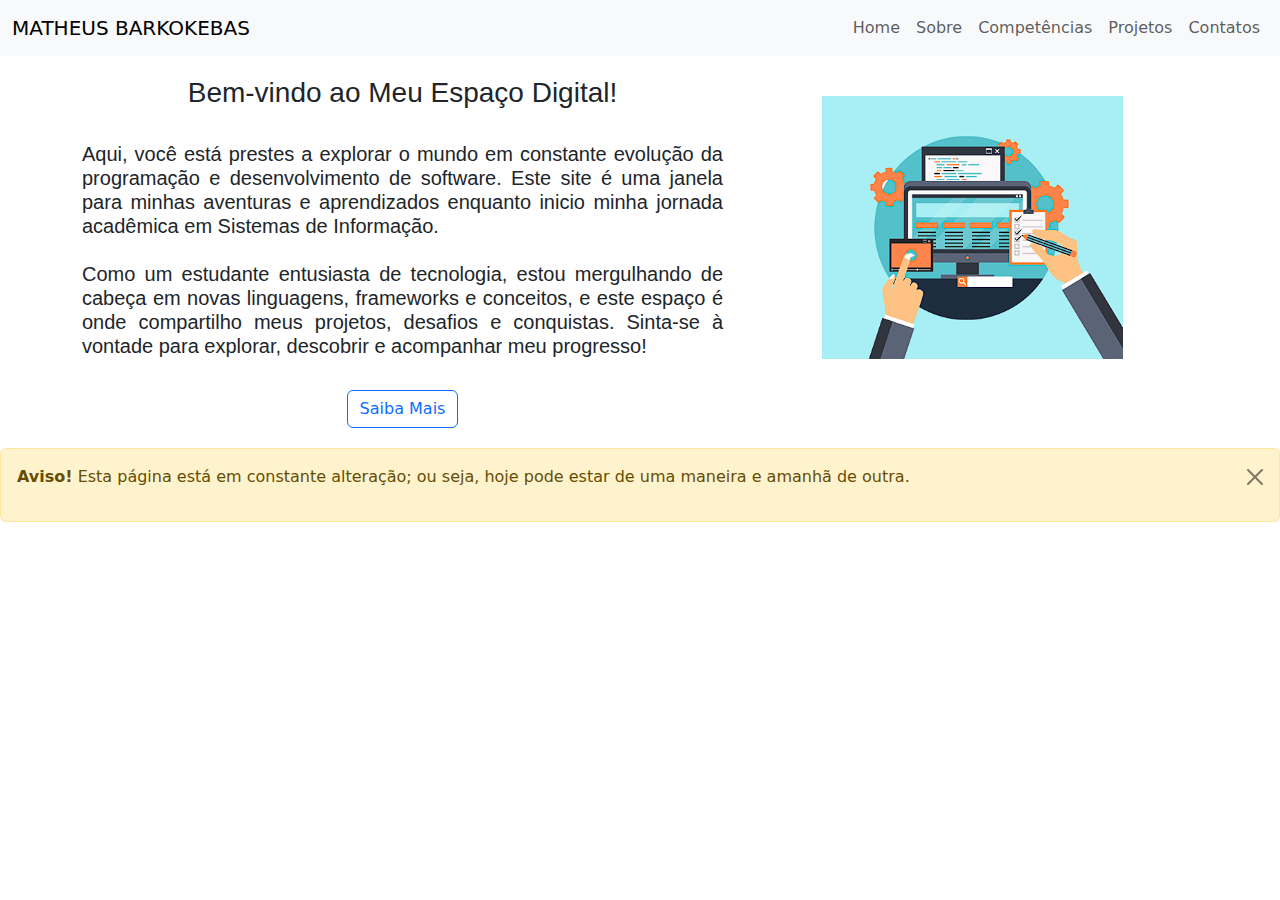
==== index.html @ baeb28e5 "alteraco raiz" ====
<!DOCTYPE html>
<html lang="en">
  <head>
    <meta charset="UTF-8" />
    <meta name="viewport" content="width=device-width, initial-scale=1.0" />
    <link
      href="https://cdn.jsdelivr.net/npm/bootstrap@5.3.3/dist/css/bootstrap.min.css"
      rel="stylesheet"
      integrity="sha384-QWTKZyjpPEjISv5WaRU9OFeRpok6YctnYmDr5pNlyT2bRjXh0JMhjY6hW+ALEwIH"
      crossorigin="anonymous"
    />
    <link rel="stylesheet" href="css/style.css" />
    <link rel="stylesheet" href="https://cdn.jsdelivr.net/npm/bootstrap-icons@1.11.3/font/bootstrap-icons.min.css">
    <script
      src="https://cdn.jsdelivr.net/npm/bootstrap@5.3.3/dist/js/bootstrap.bundle.min.js"
      integrity="sha384-YvpcrYf0tY3lHB60NNkmXc5s9fDVZLESaAA55NDzOxhy9GkcIdslK1eN7N6jIeHz"
      crossorigin="anonymous"
    ></script>
    <title>Meu Portifolio</title>
  </head>
  <header>
    <nav class="navbar navbar-expand-lg bg-body-tertiary">
      <div class="container-fluid">
        <a class="navbar-brand" href="index.html">MATHEUS BARKOKEBAS</a>
        <button
          class="navbar-toggler"
          type="button"
          data-bs-toggle="collapse"
          data-bs-target="#navbarNavAltMarkup"
          aria-controls="navbarNavAltMarkup"
          aria-expanded="false"
          aria-label="Toggle navigation"
        >
          <span class="navbar-toggler-icon"></span>
        </button>
        <div class="col-12 col-sm-12 col-md-12 col-lg-4">
          <div class="collapse navbar-collapse abas-header" id="navbarNavAltMarkup">
            <div class="navbar-nav">
              <a class="nav-link" href="index.html">Home</a>
              <a class="nav-link" href="html/sobre.html">Sobre</a>
              <a class="nav-link" href="html/competencias.html">Competências</a>
              <a class="nav-link" href="html/projetos.html">Projetos</a>
              <a class="nav-link" href="html/contato.html">Contatos</a>
            </div>
          </div>
        </div>
      </div>
    </nav>
  </header>
  <body>
    <div class="container container-home">
      <div class="row">
        <div class="col-12 col-sm-12 col-md-8 col-lg-7">
          <h3 class="titulo-home">Bem-vindo ao Meu Espaço Digital!</h3>
          <br />
          <h5 class="text-home">
            Aqui, você está prestes a explorar o mundo em constante evolução da
            programação e desenvolvimento de software. Este site é uma janela
            para minhas aventuras e aprendizados enquanto inicio minha jornada
            acadêmica em Sistemas de Informação. <br /><br />
            Como um estudante entusiasta de tecnologia, estou mergulhando de
            cabeça em novas linguagens, frameworks e conceitos, e este espaço é
            onde compartilho meus projetos, desafios e conquistas. Sinta-se à
            vontade para explorar, descobrir e acompanhar meu progresso!
          </h5>
          <br />
          <a href="html/sobre.html"
            ><button type="button" class="btn btn-outline-primary">
              Saiba Mais
            </button></a
          >
        </div>

        <div
          class="col-12 col-sm-12 col-md-4 col-lg-5 img-home"
        >
          <img src="html/img/home-imagem.png" alt="imagem" />
        </div>
      </div>
    </div>
  </body>
  <footer class="footer-home">
    <div
      class="alert alert-warning alert-dismissible fade show alerta-home"
      role="alert"
    >
      <p class="p-footer">
        <strong class="strong-footer">Aviso!</strong> Esta página está em
        constante alteração; ou seja, hoje pode estar de uma maneira e amanhã de
        outra.
      </p>
      <button
        type="button"
        class="btn-close"
        data-bs-dismiss="alert"
        aria-label="Close"
      ></button>
    </div>
  </footer>
</html>
---- css/style.css ----
.abas-header {
  justify-content: end;
}
.container-home {
  margin-top: 20px;
  text-align: center;
}
.titulo-home {
  text-align: center;
  font-family: sans-serif;
}
.text-home {
  text-align: justify;
  font-family: sans-serif;
}
.img-home {
  margin-top: 20px;
}
.footer-home {
  margin-top: 20px;
}
.container-sobre {
  margin-top: 20px;
}
.titulo-sobre {
  text-align: center;
}
.sobre-mim {
  font-family: sans-serif;
  text-align: justify;
  margin-top: 20px;
}
.titulo-caracteristicas {
  text-align: center;
  margin-top: 20px;
}
.img-sobre{
  height: 200px;
  width: 200px;
  max-width: 100%;
  height: auto;
  display: block;
  margin: 0 auto;
}
.row-sobre {
  margin-top: 20px;
}
.card {
  margin-bottom: 10px;
  height: 100%;
}
.card-column {
  margin-bottom: 10px;
}
.titulo-competencia {
  text-align: center;
  margin-top: 20px;
}
.row-competencia {
  margin-top: 20px;
}
.img-logos {
  height: 200px;
  width: 200px;
  max-width: 100%;
  height: auto;
  display: block;
  margin: 0 auto;
}
.card-title {
  text-align: center;
  font-family: sans-serif;
}
.card-text {
  text-align: justify;
  font-family: sans-serif;
}
.botao-enviar {
  margin-top: 32px;
}
.div-iframe {
  margin-top: 20px;
}
.iframe-style {
  border-radius: 20px;
}
.btn-contatos {
  width: 100%;
  margin-bottom: 10px;
}
.bi {
  margin-right: 5px;
}
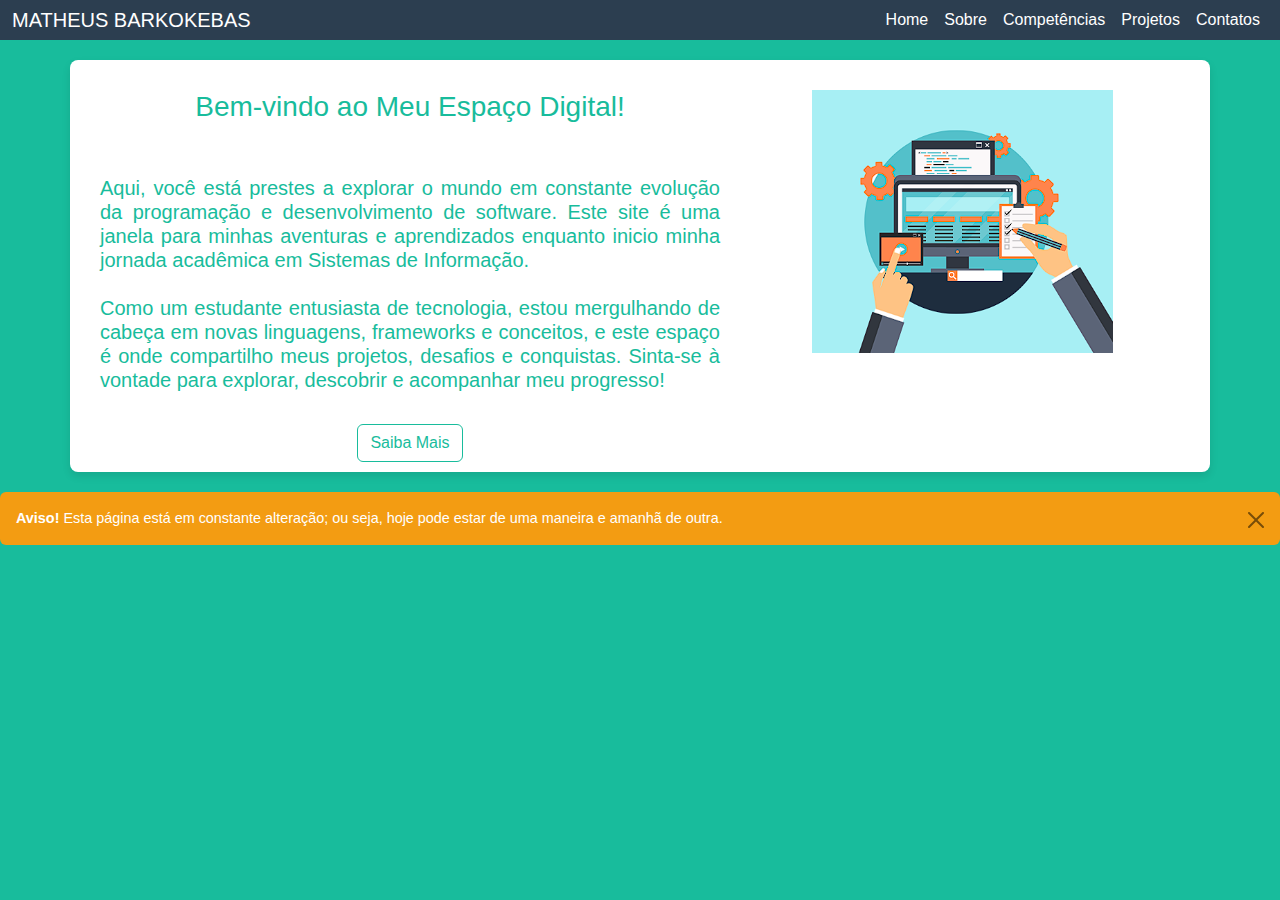
==== commit 135f46f4: "Mudanca nas cores" ====
--- a/index.html
+++ b/index.html
@@ -10,7 +10,10 @@
       crossorigin="anonymous"
     />
     <link rel="stylesheet" href="css/style.css" />
-    <link rel="stylesheet" href="https://cdn.jsdelivr.net/npm/bootstrap-icons@1.11.3/font/bootstrap-icons.min.css">
+    <link
+      rel="stylesheet"
+      href="https://cdn.jsdelivr.net/npm/bootstrap-icons@1.11.3/font/bootstrap-icons.min.css"
+    />
     <script
       src="https://cdn.jsdelivr.net/npm/bootstrap@5.3.3/dist/js/bootstrap.bundle.min.js"
       integrity="sha384-YvpcrYf0tY3lHB60NNkmXc5s9fDVZLESaAA55NDzOxhy9GkcIdslK1eN7N6jIeHz"
@@ -18,36 +21,43 @@
     ></script>
     <title>Meu Portifolio</title>
   </head>
-  <header>
-    <nav class="navbar navbar-expand-lg bg-body-tertiary">
-      <div class="container-fluid">
-        <a class="navbar-brand" href="index.html">MATHEUS BARKOKEBAS</a>
-        <button
-          class="navbar-toggler"
-          type="button"
-          data-bs-toggle="collapse"
-          data-bs-target="#navbarNavAltMarkup"
-          aria-controls="navbarNavAltMarkup"
-          aria-expanded="false"
-          aria-label="Toggle navigation"
-        >
-          <span class="navbar-toggler-icon"></span>
-        </button>
-        <div class="col-12 col-sm-12 col-md-12 col-lg-4">
-          <div class="collapse navbar-collapse abas-header" id="navbarNavAltMarkup">
-            <div class="navbar-nav">
-              <a class="nav-link" href="index.html">Home</a>
-              <a class="nav-link" href="html/sobre.html">Sobre</a>
-              <a class="nav-link" href="html/competencias.html">Competências</a>
-              <a class="nav-link" href="html/projetos.html">Projetos</a>
-              <a class="nav-link" href="html/contato.html">Contatos</a>
+  <body>
+    <header>
+      <nav class="navbar navbar-expand-lg bg-body-tertiary">
+        <div style="background-color: #2c3e50" class="container-fluid">
+          <a style="color: white" class="navbar-brand" href="index.html"
+            >MATHEUS BARKOKEBAS</a
+          >
+          <button
+            class="navbar-toggler"
+            type="button"
+            data-bs-toggle="collapse"
+            data-bs-target="#navbarNavAltMarkup"
+            aria-controls="navbarNavAltMarkup"
+            aria-expanded="false"
+            aria-label="Toggle navigation"
+          >
+            <span class="navbar-toggler-icon"></span>
+          </button>
+          <div class="col-12 col-sm-12 col-md-12 col-lg-4">
+            <div
+              class="collapse navbar-collapse abas-header"
+              id="navbarNavAltMarkup"
+            >
+              <div class="navbar-nav">
+                <a class="nav-link" href="index.html">Home</a>
+                <a class="nav-link" href="html/sobre.html">Sobre</a>
+                <a class="nav-link" href="html/competencias.html"
+                  >Competências</a
+                >
+                <a class="nav-link" href="html/projetos.html">Projetos</a>
+                <a class="nav-link" href="html/contato.html">Contatos</a>
+              </div>
             </div>
           </div>
         </div>
-      </div>
-    </nav>
-  </header>
-  <body>
+      </nav>
+    </header>
     <div class="container container-home">
       <div class="row">
         <div class="col-12 col-sm-12 col-md-8 col-lg-7">
@@ -65,36 +75,34 @@
           </h5>
           <br />
           <a href="html/sobre.html"
-            ><button type="button" class="btn btn-outline-primary">
+            ><button type="button" class="btn btn-outline-primary btn-color">
               Saiba Mais
             </button></a
           >
         </div>
 
-        <div
-          class="col-12 col-sm-12 col-md-4 col-lg-5 img-home"
-        >
-          <img src="html/img/home-imagem.png" alt="imagem" />
+        <div class="col-12 col-sm-12 col-md-4 col-lg-5 img-home">
+          <img style="margin-top: 20px;" src="html/img/home-imagem.png" alt="imagem" />
         </div>
       </div>
     </div>
+    <footer class="footer-home">
+      <div
+        class="alert alert-warning alert-dismissible fade show alerta-home"
+        role="alert"
+      >
+        <p class="p-footer">
+          <strong class="strong-footer">Aviso!</strong> Esta página está em
+          constante alteração; ou seja, hoje pode estar de uma maneira e amanhã
+          de outra.
+        </p>
+        <button
+          type="button"
+          class="btn-close"
+          data-bs-dismiss="alert"
+          aria-label="Close"
+        ></button>
+      </div>
+    </footer>
   </body>
-  <footer class="footer-home">
-    <div
-      class="alert alert-warning alert-dismissible fade show alerta-home"
-      role="alert"
-    >
-      <p class="p-footer">
-        <strong class="strong-footer">Aviso!</strong> Esta página está em
-        constante alteração; ou seja, hoje pode estar de uma maneira e amanhã de
-        outra.
-      </p>
-      <button
-        type="button"
-        class="btn-close"
-        data-bs-dismiss="alert"
-        aria-label="Close"
-      ></button>
-    </div>
-  </footer>
 </html>
--- a/css/style.css
+++ b/css/style.css
@@ -1,49 +1,85 @@
-.abas-header {
-  justify-content: end;
+body {
+  background-color: #18bc9c;
+  color: #18bc9c;
+  font-family: sans-serif;
 }
-.container-home {
+.navbar {
+  padding: 0px;
+}
+.navbar-nav .nav-link {
+  color: white;
+}
+.navbar-nav .nav-link:hover {
+  color: #18bc9c;
+}
+.btn-color {
+  color: #18bc9c;
+  border-color: #18bc9c;
+}
+.btn-color:hover,
+.btn-color:hover {
+  background-color: #18bc9c;
+  color: white;
+}
+.btn {
+  transition: background-color 0.3s ease, color 0.3s ease;
+}
+.btn-contatos {
+  width: 100%;
+  margin-bottom: 10px;
+}
+.container {
+  background-color: white;
+  padding: 10px;
+  padding-left: 30px;
+  padding-right: 30px;
+  border-radius: 8px;
+  box-shadow: 0px 4px 8px rgba(0, 0, 0, 0.1);
   margin-top: 20px;
   text-align: center;
 }
-.titulo-home {
-  text-align: center;
-  font-family: sans-serif;
-}
-.text-home {
-  text-align: justify;
-  font-family: sans-serif;
-}
-.img-home {
-  margin-top: 20px;
-}
-.footer-home {
-  margin-top: 20px;
-}
+.container-home,
 .container-sobre {
   margin-top: 20px;
 }
-.titulo-sobre {
+.titulo {
   text-align: center;
-}
-.sobre-mim {
-  font-family: sans-serif;
-  text-align: justify;
+  color: #2c3e50;
+  font-size: 2.5rem;
   margin-top: 20px;
 }
-.titulo-caracteristicas {
-  text-align: center;
+.titulo-home,
+.titulo-sobre,
+.titulo-competencia {
   margin-top: 20px;
 }
-.img-sobre{
+.texto {
+  text-align: justify;
+  color: #555;
+  font-size: 1.1rem;
+  margin-top: 20px;
+}
+.sobre-mim,
+.text-home,
+.card-text {
+  margin-top: 20px;
+  text-align: justify;
+}
+.img-fluid {
+  max-width: 100%;
+  height: auto;
+  display: block;
+  margin: 0 auto;
+}
+.img-sobre,
+.img-logos {
   height: 200px;
   width: 200px;
   max-width: 100%;
   height: auto;
   display: block;
   margin: 0 auto;
-}
-.row-sobre {
-  margin-top: 20px;
+  border-radius: 10px;
 }
 .card {
   margin-bottom: 10px;
@@ -52,28 +88,26 @@
 .card-column {
   margin-bottom: 10px;
 }
-.titulo-competencia {
-  text-align: center;
-  margin-top: 20px;
-}
-.row-competencia {
-  margin-top: 20px;
-}
-.img-logos {
-  height: 200px;
-  width: 200px;
-  max-width: 100%;
-  height: auto;
-  display: block;
-  margin: 0 auto;
-}
 .card-title {
   text-align: center;
-  font-family: sans-serif;
 }
 .card-text {
   text-align: justify;
-  font-family: sans-serif;
+}
+.p-footer {
+  margin: 0;
+  font-size: 0.9rem;
+}
+.footer-home {
+  margin-top: 20px;
+}
+.alerta-home {
+  background-color: #f39c12;
+  color: white;
+  border: none;
+}
+.abas-header {
+  justify-content: end;
 }
 .botao-enviar {
   margin-top: 32px;
@@ -84,10 +118,7 @@
 .iframe-style {
   border-radius: 20px;
 }
-.btn-contatos {
-  width: 100%;
-  margin-bottom: 10px;
-}
 .bi {
   margin-right: 5px;
 }
+
